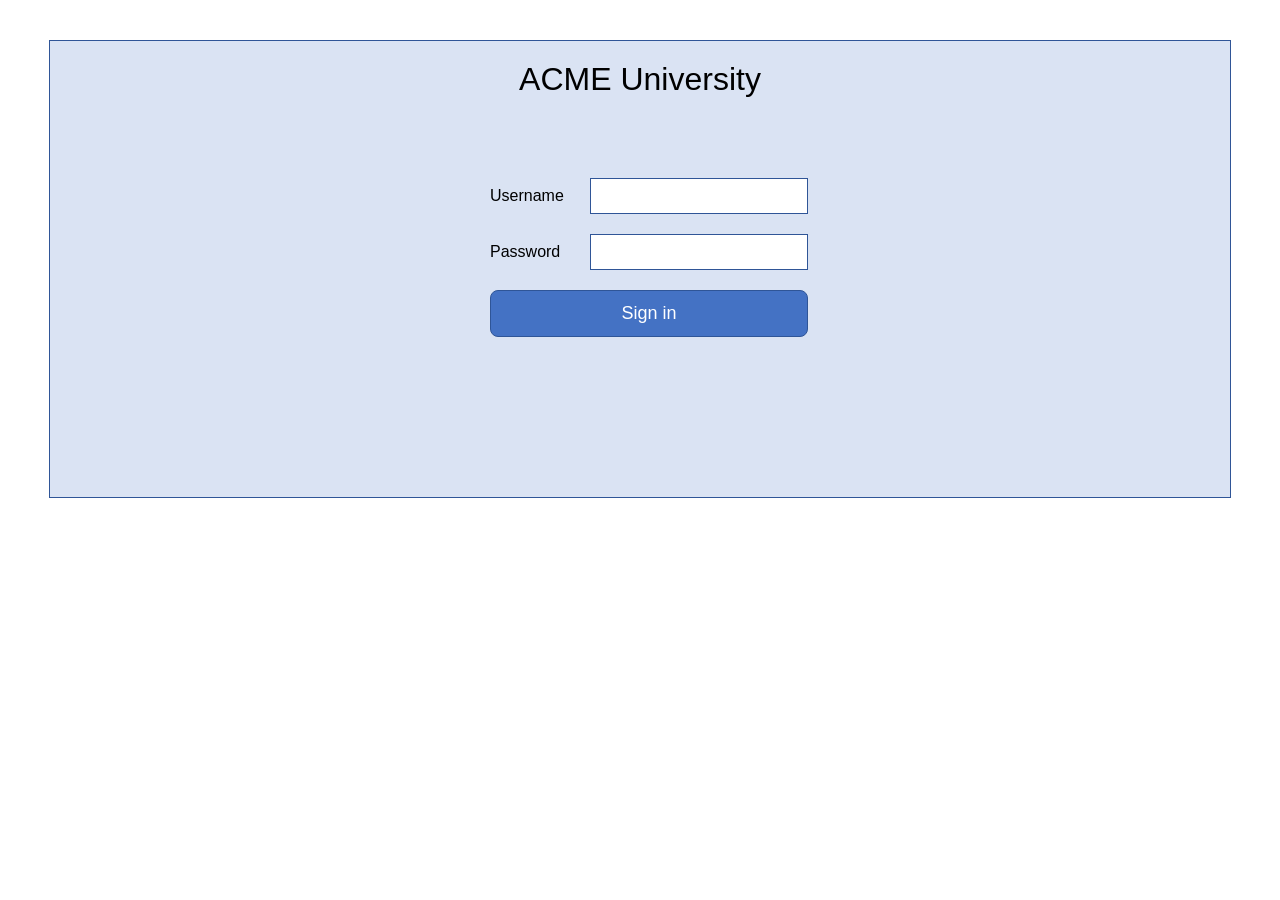
==== public/index.html @ 7490ad7f "Deploy Lab08 on Cloudflare Workers and D1" ====
<!DOCTYPE html>
<html>
<head>
  <title>ACME University - Login</title>
  <link rel="stylesheet" href="style.css">
</head>
<body>
  <div class="box">
    <h1>ACME University</h1>

    <div class="login-form">
      <label for="username">Username</label>
      <input type="text" id="username">

      <label for="password">Password</label>
      <input type="password" id="password">

      <button class="sign-in" onclick="login()">Sign in</button>
      <div id="message" class="error"></div>
    </div>
  </div>

  <script src="login.js"></script>
</body>
</html>
---- public/style.css ----
/* colors come from the mockups in the lab pdf */
body {
  font-family: Calibri, Arial, sans-serif;
  margin: 0;
  padding: 40px;
  background-color: white;
}

h1 {
  font-weight: normal;
  font-size: 32px;
  margin: 0;
}

/* the light blue box around every page */
.box {
  background-color: #dae3f3;
  border: 1px solid #2f5597;
  max-width: 1100px;
  margin: 0 auto;
  padding: 20px 40px 30px 40px;
}

/* ---------- login page ---------- */

.box > h1 {
  text-align: center;
}

.login-form {
  width: 300px;
  margin: 80px auto 100px auto;
  display: grid;
  grid-template-columns: 90px 1fr;
  gap: 20px 10px;
  align-items: center;
}

.login-form input {
  padding: 8px;
  font-size: 16px;
  border: 1px solid #2f5597;
}

.sign-in {
  grid-column: 1 / 3;
  background-color: #4472c4;
  color: white;
  border: 1px solid #2f5597;
  border-radius: 8px;
  padding: 12px;
  font-size: 18px;
}

/* ---------- top of student and teacher pages ---------- */

.top-bar {
  display: flex;
  justify-content: space-between;
  align-items: center;
  margin-bottom: 25px;
}

.top-bar span,
.top-bar a {
  width: 200px;
  font-size: 18px;
}

.top-bar a {
  text-align: right;
  color: #2f5597;
}

/* welcome message + the small "Logged in as" line under it */
.who {
  width: 200px;
}

.logged-in {
  font-size: 13px;
  color: #555;
  margin-top: 4px;
}

/* ---------- tabs (student page) ---------- */

.tabs {
  display: flex;
}

.tabs button {
  flex: 1;
  padding: 15px;
  font-size: 18px;
  border: 1px solid #2f5597;
  background-color: #b4c7e7;
  color: black;
}

.tabs button.active {
  background-color: #4472c4;
  color: white;
}

/* ---------- title bar (teacher page) ---------- */

.title-bar {
  position: relative;
  background-color: #4472c4;
  color: white;
  border: 1px solid #2f5597;
  text-align: center;
  padding: 15px;
  font-size: 18px;
}

.back {
  position: absolute;
  left: 10px;
  top: 8px;
  background-color: #b4c7e7;
  border: 1px solid #2f5597;
  font-size: 22px;
  padding: 0 12px;
  display: none;
}

/* ---------- dark blue area with the table ---------- */

.panel {
  background-color: #4472c4;
  border: 1px solid #2f5597;
  border-top: none;
  padding: 40px 80px 80px 80px;
}

table {
  border-collapse: collapse;
  width: 100%;
  font-size: 18px;
}

th, td {
  border: 2px solid white;
  padding: 10px;
  text-align: left;
}

th {
  background-color: #8faadc;
  color: white;
}

/* rows switch between two light colors */
tr:nth-child(even) td {
  background-color: #cfd5ea;
}

tr:nth-child(odd) td {
  background-color: #e9ebf5;
}

td a {
  color: #2f5597;
}

/* the + and - buttons */
.add,
.drop {
  border: none;
  color: white;
  font-size: 22px;
  font-weight: bold;
  width: 40px;
  cursor: pointer;
}

.add {
  background-color: #4472c4;
}

.drop {
  background-color: red;
}

.center {
  text-align: center;
}

/* grade box on the gradebook */
td input {
  width: 80px;
  padding: 4px;
  font-size: 18px;
  border: 1px solid transparent;
  background-color: transparent;
}

td input:focus {
  border: 1px solid #2f5597;
  background-color: white;
}

button {
  cursor: pointer;
}

.error {
  color: red;
  margin-top: 10px;
}

.panel .error,
.saved {
  color: white;
  margin-bottom: 10px;
}
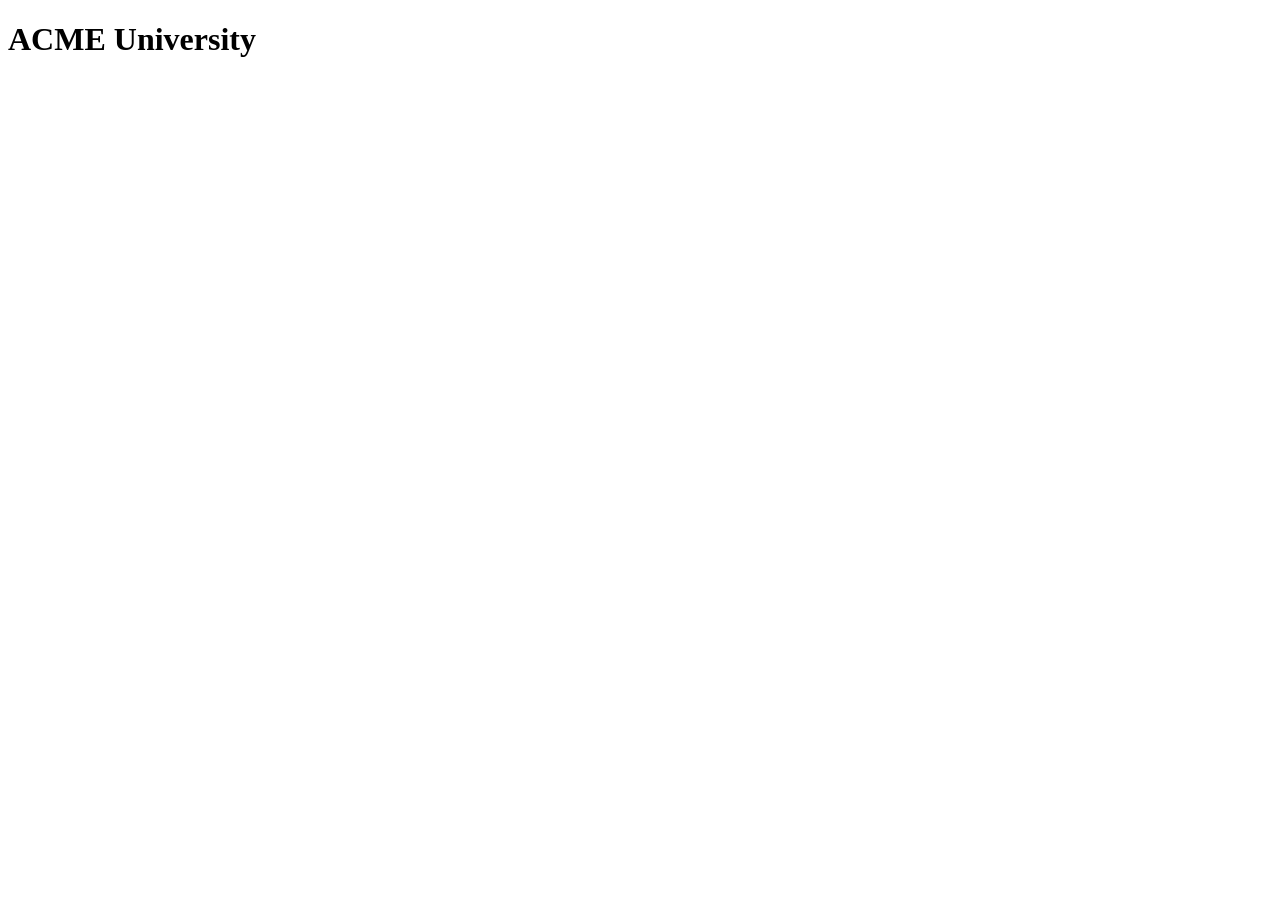
==== commit 3763e2d8: "Unify frontend around button-driven screen state" ====
--- a/public/index.html
+++ b/public/index.html
@@ -1,25 +1,21 @@
 <!DOCTYPE html>
-<html>
+<html lang="en">
 <head>
-  <title>ACME University - Login</title>
-  <link rel="stylesheet" href="style.css">
+  <meta charset="utf-8">
+  <meta name="viewport" content="width=device-width, initial-scale=1">
+  <title>ACME University</title>
+  <link rel="stylesheet" href="/style.css">
 </head>
 <body>
-  <div class="box">
-    <h1>ACME University</h1>
-
-    <div class="login-form">
-      <label for="username">Username</label>
-      <input type="text" id="username">
-
-      <label for="password">Password</label>
-      <input type="password" id="password">
-
-      <button class="sign-in" onclick="login()">Sign in</button>
-      <div id="message" class="error"></div>
-    </div>
-  </div>
-
-  <script src="login.js"></script>
+  <main class="box">
+    <header class="top-bar">
+      <div class="who"><span id="welcome"></span><div id="loggedIn" class="logged-in"></div></div>
+      <h1>ACME University</h1>
+      <button id="signOut" hidden>Sign out</button>
+    </header>
+    <nav id="navigation" class="tabs"></nav>
+    <section id="screen" class="panel"></section>
+  </main>
+  <script src="/app.js"></script>
 </body>
 </html>
